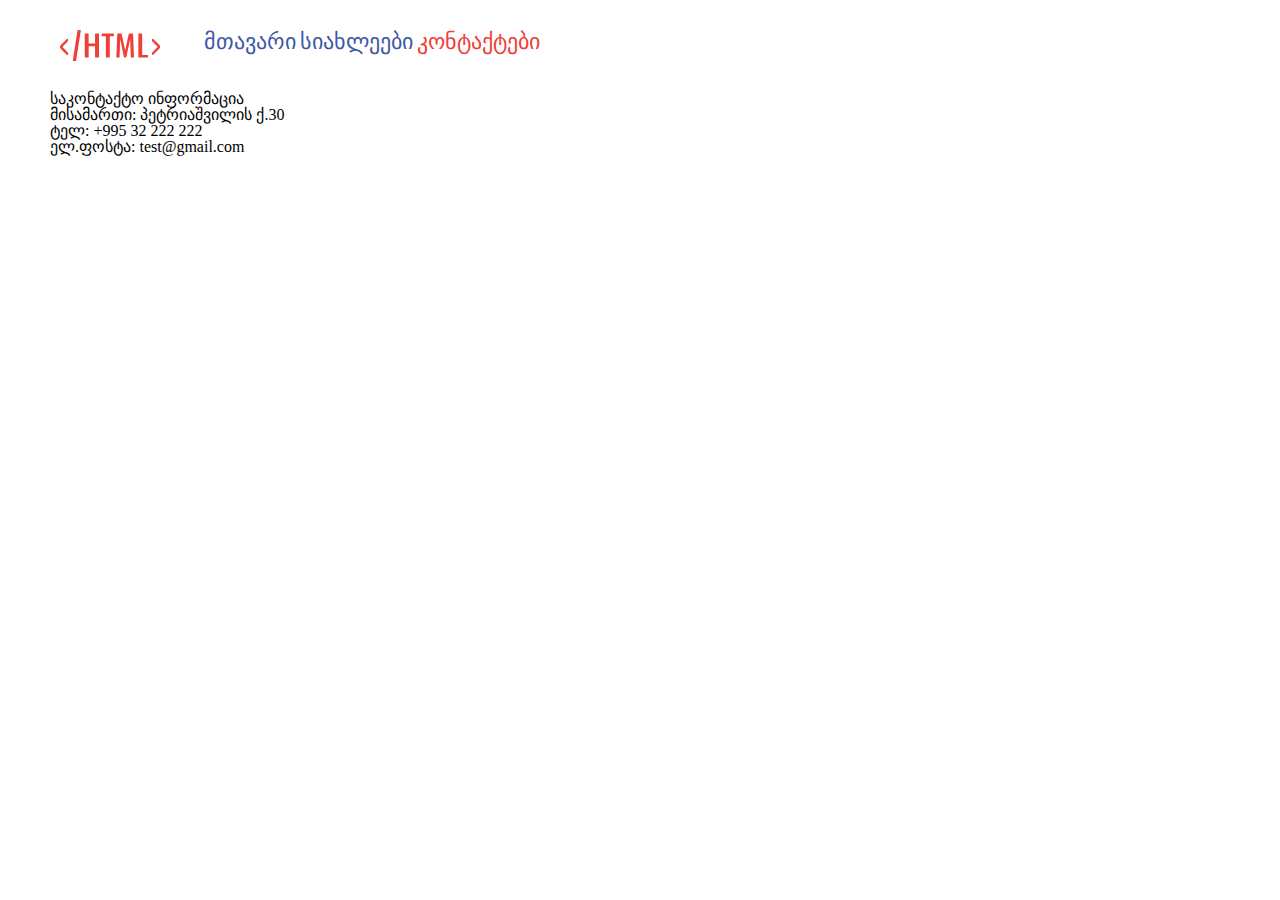
==== pages/contact.html @ c84f59db "Initial commit" ====
<!DOCTYPE html>
<html>
<head>
	<meta charset="utf-8">
	<meta name="viewport" content="width=device-width, initial-scale=1">
	<title>contact</title>
	<link rel="stylesheet" type="text/css" href="../css/reset.css">
	<link rel="stylesheet" type="text/css" href="../css/style.css">
</head>
<body>
	<header>
		<div style="margin:30px">
			<img src="../images/logo.svg" alt="logo">
			<a class="nav-a" href="../index.html">მთავარი</a>
			<a class="nav-a" href="../pages/news.html">სიახლეები</a>
			<a class="nav-a nav-a-active" href="#">კონტაქტები</a>
		</div>
	</header>
	<section>
		<div class=".contact-background">
			<p>საკონტაქტო ინფორმაცია</p>
			<P>მისამართი: პეტრიაშვილის ქ.30</P>
			<p>ტელ: +995 32 222 222</p>
			<p>ელ.ფოსტა: test@gmail.com</p>
		</div>
	</section>
---- css/style.css ----
.nav-a{
	font-size: 22px;
	color: #3D58A6;
	text-decoration: none;

}
.nav-a-active{
	color: #EE4036;
}
.a{
	display: inline-block;
	vertical-align: middle;
	margin-right: 50px;
}
.h3{
	font-size: 20px;
	margin: 17px;
	margin-left: 30px;
}
img{
	margin-right: 40px;
	vertical-align: middle;
	margin-left: 30px;

}
.div{
	display: inline-block;
	width: 930px;
	vertical-align: middle;
}

.title-adition{
	font-size: 24px;
	margin-bottom: 30px;
}
.left-block, .right-block{
	width: 570px;
	height: 230px;
	background-color: #707070;
	display: inline-block;
	vertical-align: middle;
	padding: 20px 30px 40px;
}

.right-block{
	margin-left: 26px;
}
.conteiner{
	width: 1170;
	margin: 0 100px;

}
h4{
	margin-bottom: 13px;
	font-size: 22px;
	color: #3D58A6;	
}
img{
	vertical-align: middle;
	margin-right: 40px ;
}
.p{
	display: inline-block;
	width: 330px;
	vertical-align: middle;
	color: #333333;
	font-size: 20px;
}
footer{
	margin-top: 50px;
	margin-right: 30px;
	margin-bottom: 10px;
}
p{
	text-indent: 50px;
}
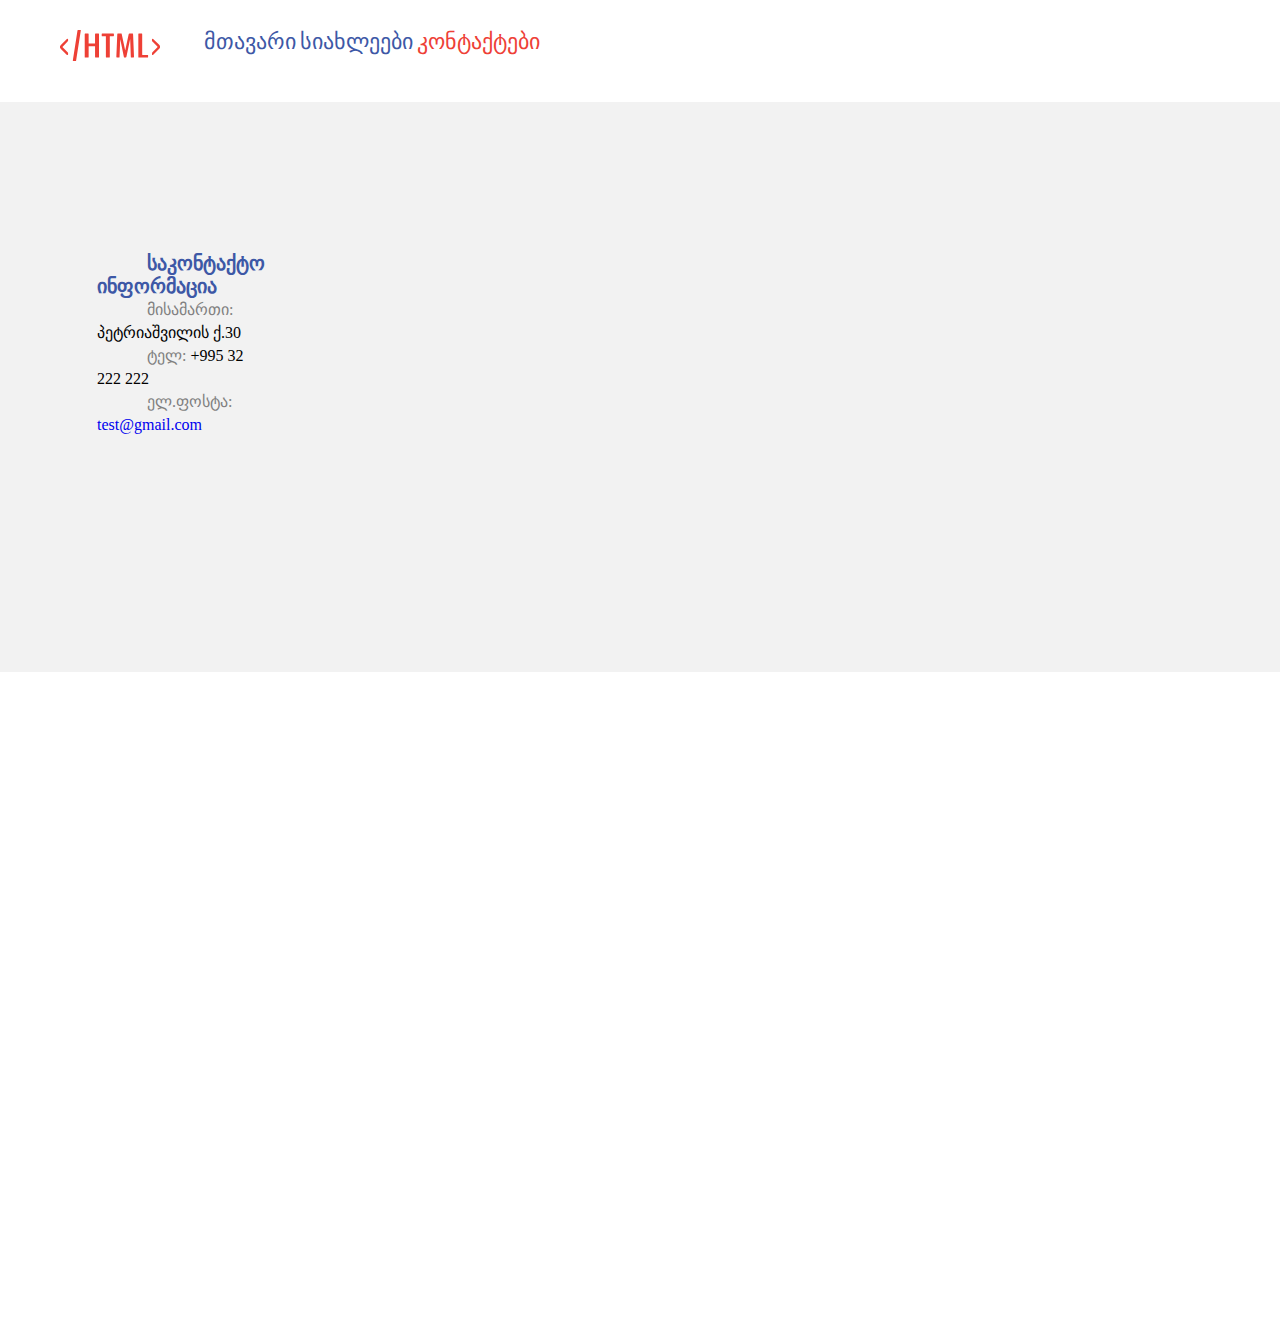
==== commit 92fc7ef3: "create base structure" ====
--- a/pages/contact.html
+++ b/pages/contact.html
@@ -16,12 +16,13 @@
 			<a class="nav-a nav-a-active" href="#">კონტაქტები</a>
 		</div>
 	</header>
-	<section>
-		<div class=".contact-background">
-			<p>საკონტაქტო ინფორმაცია</p>
-			<P>მისამართი: პეტრიაშვილის ქ.30</P>
-			<p>ტელ: +995 32 222 222</p>
-			<p>ელ.ფოსტა: test@gmail.com</p>
+	<section class="border">
+		<div class="contact-block">
+			<p class="contact-info">საკონტაქტო ინფორმაცია</p>
+			<P><span class="span-info">მისამართი:</span> პეტრიაშვილის ქ.30</P>
+			<p><span class="span-info">ტელ:</span> +995 32 222 222</p>
+			<p><span class="span-info">ელ.ფოსტა:</span><a href="https://accounts.google.com/ServiceLogin/signinchooser?service=mail&passive=true&rm=false&continue=https%3A%2F%2Fmail.google.com%2Fmail%2F&ss=1&scc=1&ltmpl=default&ltmplcache=2&emr=1&osid=1&flowName=GlifWebSignIn&flowEntry=ServiceLogin"> test@gmail.com</a></p>
 		</div>
+		<iframe class="map" src="https://www.google.com/maps/place/30+Vasil+Petriashvili+Street,+T'bilisi/@41.7054782,44.7773202,17z/data=!3m1!4b1!4m5!3m4!1s0x40440cce3a01fef7:0x2a75ae2128072d6!8m2!3d41.7054782!4d44.7795089"></iframe>
+		
 	</section>
-	--- a/css/style.css
+++ b/css/style.css
@@ -65,6 +65,7 @@
 	vertical-align: middle;
 	color: #333333;
 	font-size: 20px;
+	line-height: 20px;
 }
 footer{
 	margin-top: 50px;
@@ -73,4 +74,40 @@
 }
 p{
 	text-indent: 50px;
-}+}
+.contact-block{
+	margin: 111px 1018px 421px 97px;
+	line-height: 23px;
+
+
+}
+.contact-info{
+	color: #3D58A6;
+	font-size: 20px;
+	font-weight: bold;
+}
+.span-info{
+	color: #808080;
+	font-size: 16px;
+}
+.background-color{
+	background-color: #E6E6E6;
+
+}
+.border{
+	width: 100%;
+	height: 570px;
+	background-color: #F2F2F2;
+	display: inline-block;
+	margin-top: 11px;
+	margin-bottom: 33px;
+	padding-top: 39px;
+}
+.map{
+	display: inline-block;
+	width: 849px;
+	height: 464px;
+	vertical-align: top;
+}
+
+
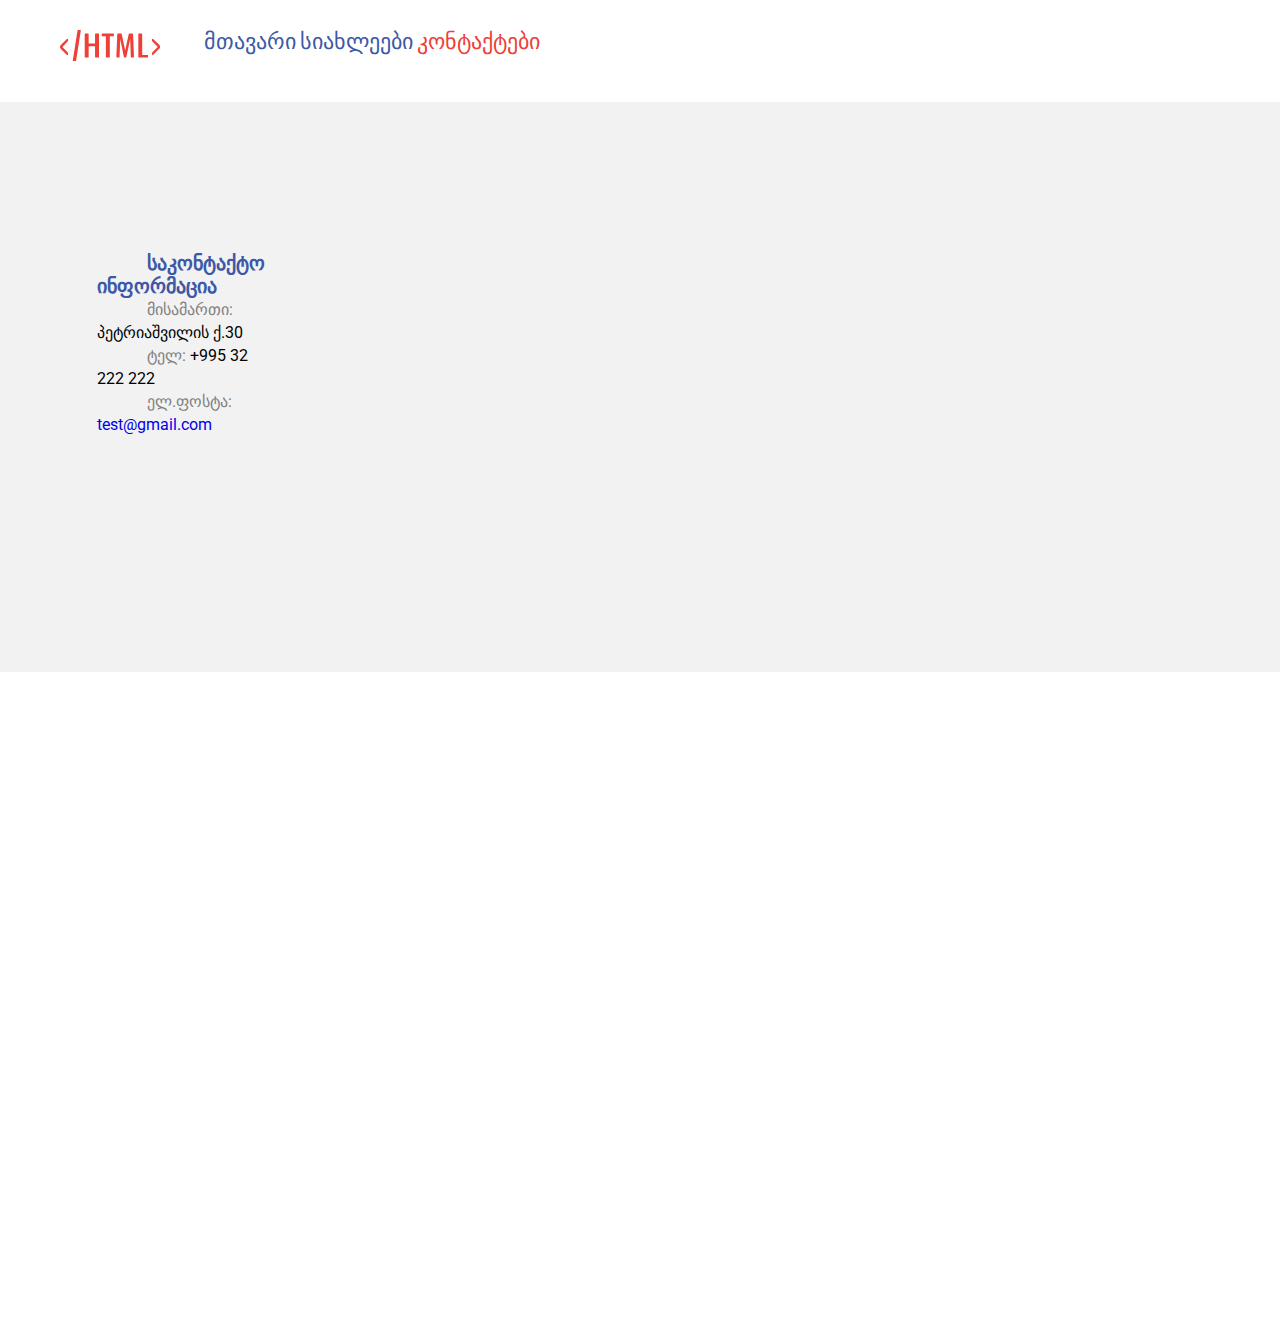
==== commit 928d965c: "add fonts" ====
--- a/pages/contact.html
+++ b/pages/contact.html
@@ -5,7 +5,13 @@
 	<meta name="viewport" content="width=device-width, initial-scale=1">
 	<title>contact</title>
 	<link rel="stylesheet" type="text/css" href="../css/reset.css">
-	<link rel="stylesheet" type="text/css" href="../css/style.css">
+	<link rel="stylesheet" type="text/css" href="../css/style.css"><link rel="preconnect" href="https://fonts.googleapis.com">
+	<link rel="preconnect" href="https://fonts.googleapis.com">
+	<link rel="preconnect" href="https://fonts.gstatic.com" crossorigin>
+	<link href="https://fonts.googleapis.com/css2?family=Roboto:wght@400;700&display=swap" rel="stylesheet">
+	<link rel="stylesheet" href="https://cdn.web-fonts.ge/fonts/bpg-nino-mtavruli/css/bpg-nino-mtavruli.min.css">
+	<link rel="stylesheet" type="text/css" href="css/fonts.css">
+
 </head>
 <body>
 	<header>
--- a/css/style.css
+++ b/css/style.css
@@ -16,6 +16,7 @@
 	font-size: 20px;
 	margin: 17px;
 	margin-left: 30px;
+	font-family: "fonts.css", sans-serif;
 }
 img{
 	margin-right: 40px;
@@ -27,6 +28,7 @@
 	display: inline-block;
 	width: 930px;
 	vertical-align: middle;
+	font-family: "bpg-nino-mtavruli", sans-serif;
 }
 
 .title-adition{
@@ -48,6 +50,7 @@
 .conteiner{
 	width: 1170;
 	margin: 0 100px;
+
 
 }
 h4{
@@ -78,6 +81,7 @@
 .contact-block{
 	margin: 111px 1018px 421px 97px;
 	line-height: 23px;
+	font-family: 'Roboto', sans-serif;
 
 
 }
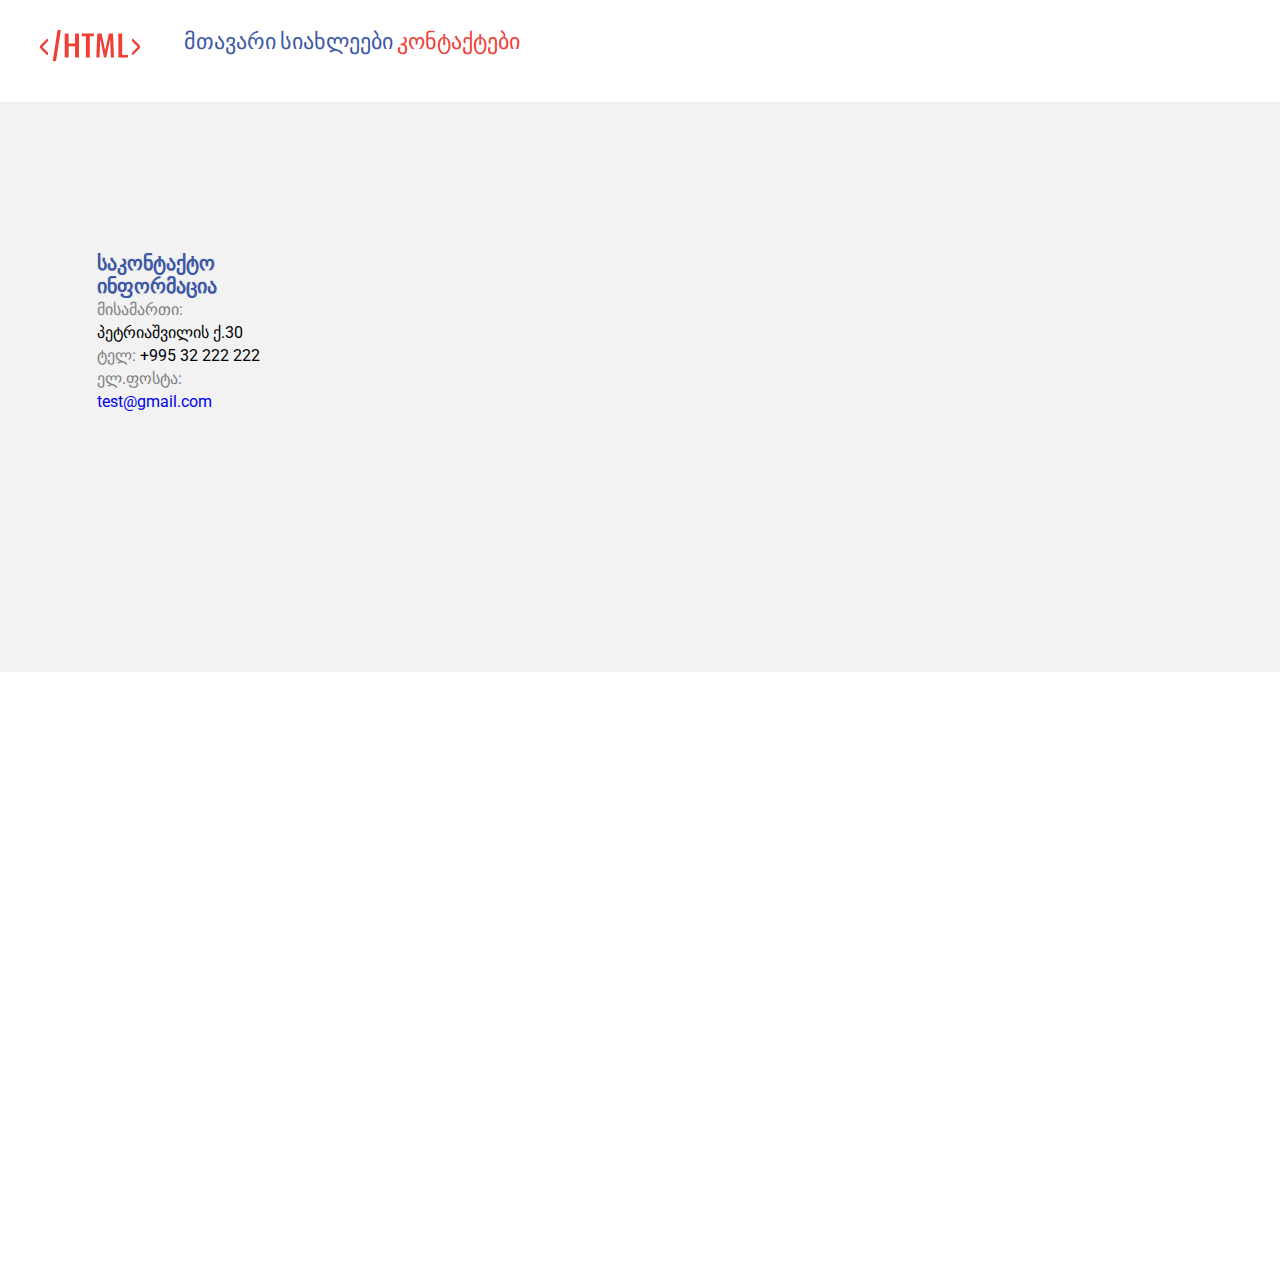
==== commit 64ae0e82: "add map" ====
--- a/pages/contact.html
+++ b/pages/contact.html
@@ -28,7 +28,10 @@
 			<P><span class="span-info">მისამართი:</span> პეტრიაშვილის ქ.30</P>
 			<p><span class="span-info">ტელ:</span> +995 32 222 222</p>
 			<p><span class="span-info">ელ.ფოსტა:</span><a href="https://accounts.google.com/ServiceLogin/signinchooser?service=mail&passive=true&rm=false&continue=https%3A%2F%2Fmail.google.com%2Fmail%2F&ss=1&scc=1&ltmpl=default&ltmplcache=2&emr=1&osid=1&flowName=GlifWebSignIn&flowEntry=ServiceLogin"> test@gmail.com</a></p>
+		</div> 
+		
+		<div>
+			<iframe src="https://www.google.com/maps/embed?pb=!1m18!1m12!1m3!1d5955.547390356292!2d44.73764249911172!3d41.7254019503067!2m3!1f0!2f0!3f0!3m2!1i1024!2i768!4f13.1!3m3!1m2!1s0x40447311c5a4fd2d%3A0xb51a5da2ec2d9d2a!2z4YOh4YOY4YOX4YOYIOGDm-GDneGDmuGDmCDhg6Hhg5Dhg5Hhg6Phg6Dhg5fhg5Dhg5rhg50!5e0!3m2!1ska!2sge!4v1639939017140!5m2!1ska!2sge" width="900" height="450" style="border:0;" allowfullscreen="" loading="lazy"></iframe>
 		</div>
-		<iframe class="map" src="https://www.google.com/maps/place/30+Vasil+Petriashvili+Street,+T'bilisi/@41.7054782,44.7773202,17z/data=!3m1!4b1!4m5!3m4!1s0x40440cce3a01fef7:0x2a75ae2128072d6!8m2!3d41.7054782!4d44.7795089"></iframe>
 		
 	</section>
--- a/css/style.css
+++ b/css/style.css
@@ -21,7 +21,7 @@
 img{
 	margin-right: 40px;
 	vertical-align: middle;
-	margin-left: 30px;
+	margin-left: 10px;
 
 }
 .div{
@@ -36,13 +36,17 @@
 	margin-bottom: 30px;
 }
 .left-block, .right-block{
-	width: 570px;
+	width: 500px;
 	height: 230px;
 	background-color: #707070;
 	display: inline-block;
 	vertical-align: middle;
-	padding: 20px 30px 40px;
+	/*padding: 20px 30px 40px;*/
 }
+
+/*.left-block h4{
+	padding: 40px;
+}*/
 
 .right-block{
 	margin-left: 26px;
@@ -67,16 +71,13 @@
 	width: 330px;
 	vertical-align: middle;
 	color: #333333;
-	font-size: 20px;
-	line-height: 20px;
+	font-size: 15px;
+	line-height: 15px;
 }
 footer{
 	margin-top: 50px;
 	margin-right: 30px;
 	margin-bottom: 10px;
-}
-p{
-	text-indent: 50px;
 }
 .contact-block{
 	margin: 111px 1018px 421px 97px;
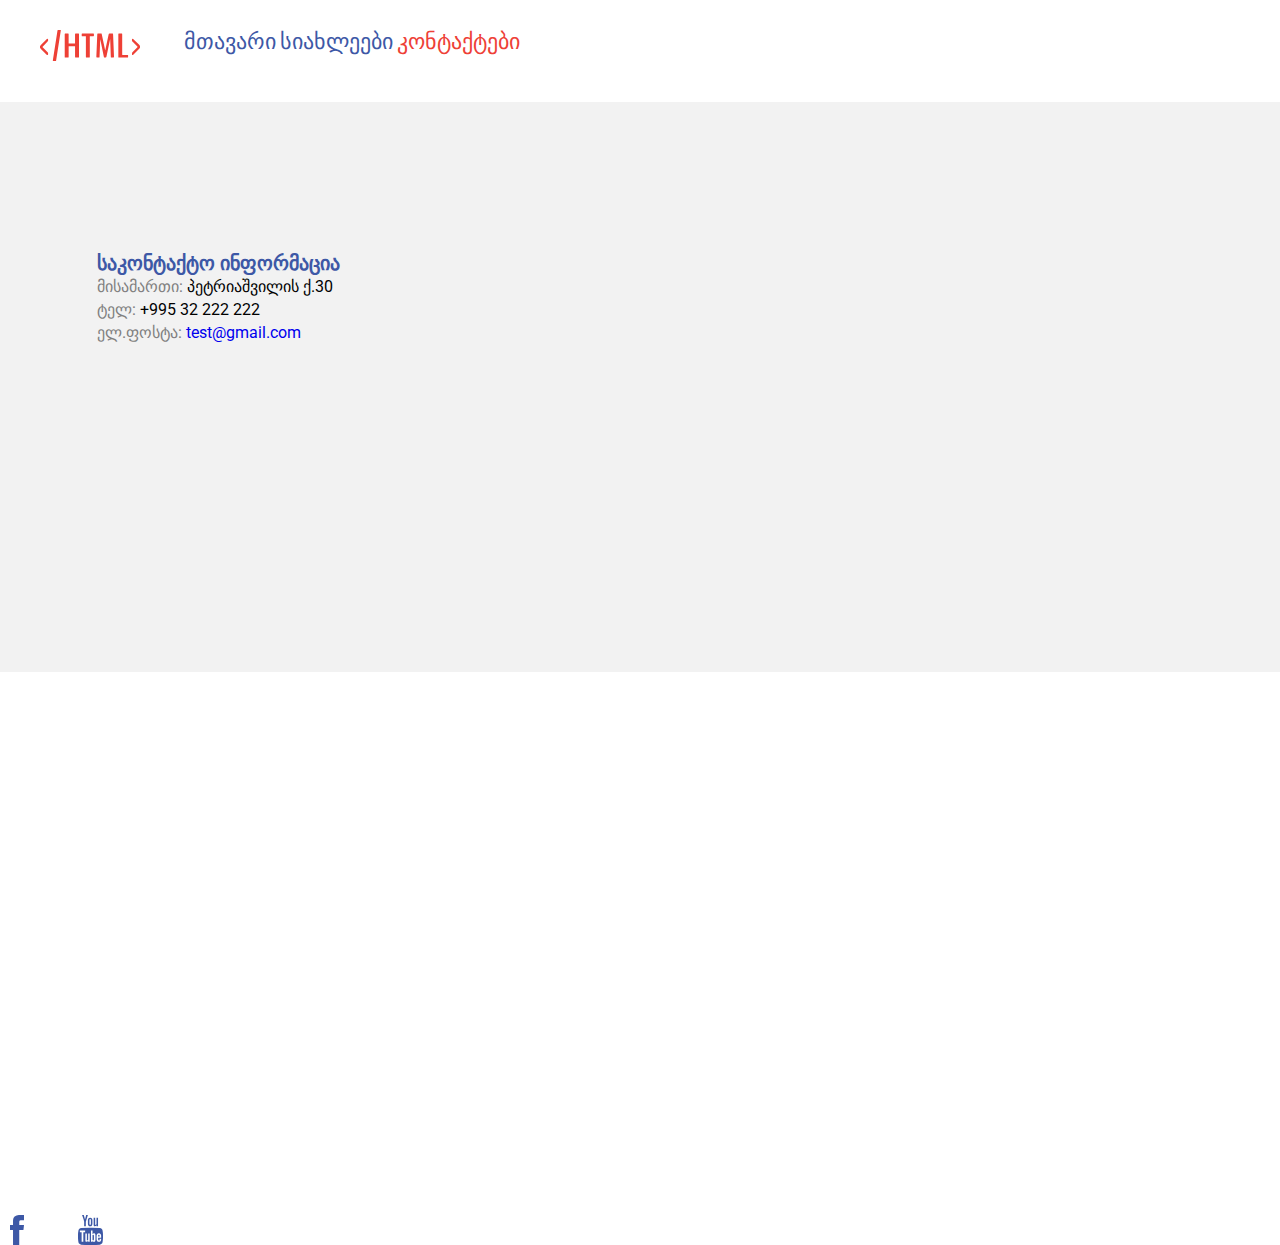
==== commit fd9ad683: "correct contact.html" ====
--- a/pages/contact.html
+++ b/pages/contact.html
@@ -30,8 +30,13 @@
 			<p><span class="span-info">ელ.ფოსტა:</span><a href="https://accounts.google.com/ServiceLogin/signinchooser?service=mail&passive=true&rm=false&continue=https%3A%2F%2Fmail.google.com%2Fmail%2F&ss=1&scc=1&ltmpl=default&ltmplcache=2&emr=1&osid=1&flowName=GlifWebSignIn&flowEntry=ServiceLogin"> test@gmail.com</a></p>
 		</div> 
 		
-		<div>
-			<iframe src="https://www.google.com/maps/embed?pb=!1m18!1m12!1m3!1d5955.547390356292!2d44.73764249911172!3d41.7254019503067!2m3!1f0!2f0!3f0!3m2!1i1024!2i768!4f13.1!3m3!1m2!1s0x40447311c5a4fd2d%3A0xb51a5da2ec2d9d2a!2z4YOh4YOY4YOX4YOYIOGDm-GDneGDmuGDmCDhg6Hhg5Dhg5Hhg6Phg6Dhg5fhg5Dhg5rhg50!5e0!3m2!1ska!2sge!4v1639939017140!5m2!1ska!2sge" width="900" height="450" style="border:0;" allowfullscreen="" loading="lazy"></iframe>
+		<div style="display:inline-block; vertical-align: middle;">
+			<iframe src="https://www.google.com/maps/embed?pb=!1m18!1m12!1m3!1d2978.696730065108!2d44.77732021573377!3d41.70548218417719!2m3!1f0!2f0!3f0!3m2!1i1024!2i768!4f13.1!3m3!1m2!1s0x40440cce3a01fef7%3A0x2a75ae2128072d6!2zMzAg4YOV4YOQ4YOh4YOY4YOaIOGDnuGDlOGDouGDoOGDmOGDkOGDqOGDleGDmOGDmuGDmOGDoSDhg6Xhg6Phg6nhg5AsIOGDl-GDkeGDmOGDmuGDmOGDoeGDmA!5e0!3m2!1ska!2sge!4v1639985251560!5m2!1ska!2sge" width="600" height="250" style="border:0;" allowfullscreen="" loading="lazy" class="map"></iframe>
 		</div>
+		<footer>
+			<img src="../images/fb.svg" alt="facebook">
+			<img src="../images/yt.svg" alt="youtube">
+		</footer>
 		
 	</section>
+</body>
--- a/css/style.css
+++ b/css/style.css
@@ -80,9 +80,10 @@
 	margin-bottom: 10px;
 }
 .contact-block{
-	margin: 111px 1018px 421px 97px;
+	margin: 111px 500px 421px 97px;
 	line-height: 23px;
 	font-family: 'Roboto', sans-serif;
+	display: inline-block;
 
 
 }
@@ -107,12 +108,16 @@
 	margin-top: 11px;
 	margin-bottom: 33px;
 	padding-top: 39px;
+	display: inline-block;
 }
 .map{
 	display: inline-block;
-	width: 849px;
-	height: 464px;
+	width: 700px;
+	height: 400px;
 	vertical-align: top;
+
 }
 
 
+
+
